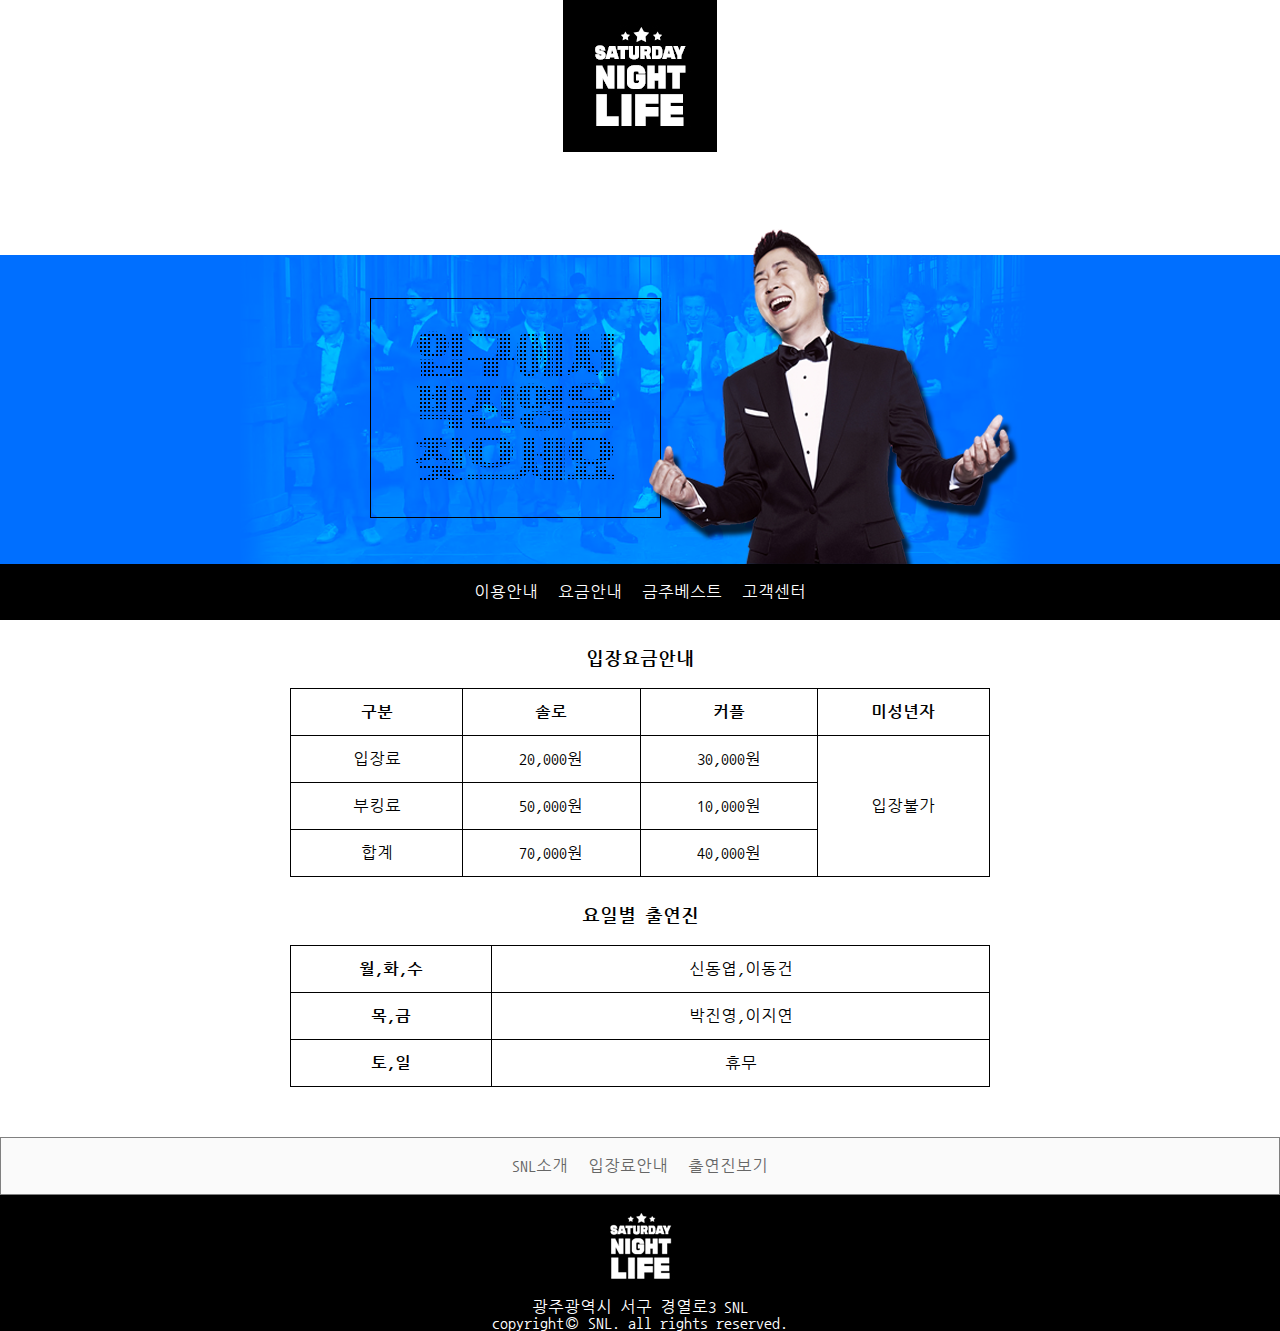
==== index.html @ 2550e7c6 "snl 모바일 준비완료" ====
<!DOCTYPE html>
<html lang="ko">
  <head>
    <meta charset="UTF-8" />
    <meta http-equiv="X-UA-Compatible" content="IE=edge" />
    <meta name="viewport" content="width=device-width, initial-scale=1.0" />
    <title>snl</title>
    <link rel="shortcut icon" href="images/favicon.png" type="image/x-icon">
    <link rel="preconnect" href="https://fonts.googleapis.com" />
    <link rel="preconnect" href="https://fonts.gstatic.com" crossorigin />
    <link
      href="https://fonts.googleapis.com/css2?family=Nanum+Gothic+Coding&display=swap"
      rel="stylesheet"
    />
    <link rel="stylesheet" href="style.css" />
  </head>
  <body>
    <div class="logo"><img src="images/logo.png" alt="snl night life" /></div>
    <div class="wide">
      <img src="images/model.png" alt="model" id="model"/>
      <!-- <img src="images/visual-wide.png" alt="snl cover image"> -->
    </div>
    <div class="menu">
      <ul>
        <li><a href="#">이용안내</a></li>
        <li><a href="#">요금안내</a></li>
        <li><a href="#">금주베스트</a></li>
        <li><a href="#">고객센터</a></li>
      </ul>
    </div>
    <!-- 입점요금안내표 -->
    <table class="price">
      <caption>
        입장요금안내
      </caption>
      <tr>
        <th>구분</th>
        <th>솔로</th>
        <th>커플</th>
        <th>미성년자</th>
      </tr>
      <tr>
        <td>입장료</td>
        <td>20,000원</td>
        <td>30,000원</td>
        <td rowspan="3">입장불가</td>
      </tr>
      <tr>
        <td>부킹료</td>
        <td>50,000원</td>
        <td>10,000원</td>
      </tr>
      <tr>
        <td>합계</td>
        <td>70,000원</td>
        <td>40,000원</td>
      </tr>
    </table>
    <!-- 요일별출연진표 -->
    <table class="casting">
      <caption>
        요일별 출연진
      </caption>
      <tr>
        <th>월,화,수</th>
        <td>신동엽,이동건</td>
      </tr>
      <tr>
        <th>목,금</th>
        <td>박진영,이지연</td>
      </tr>
      <tr>
        <th>토,일</th>
        <td>휴무</td>
      </tr>
    </table>
    <div class="sub_menu">
      <ul>
        <li><a href="#">SNL소개</a></li>
        <li><a href="#">입장료안내</a></li>
        <li><a href="#">출연진보기</a></li>
      </ul>
    </div>
    <div class="site-info">
      <div class="footer-logo">
        <img src="images/footer-logo.png" alt="snl night life" />
      </div>
      <p>광주광역시 서구 경열로3 SNL</p>
      <p>copyright&copy; SNL. all rights reserved.</p>
    </div>
  </body>
</html>
---- style.css ----
@charset "utf-8";
* {
  margin: 0;
  padding: 0;
}
body {
  font-family: "Nanum Gothic Coding", monospace;
}
.logo {
  width: 154px;
  margin: 0 auto;
  margin-bottom: 100px;
}
.wide {
  height: 309px;
  position: relative;
  background-color: #006fff;
  text-align: center;
  background-image: url("images/visual-wide.png");
  background-repeat: no-repeat;
  background-position: center center;
}
#model {
  position: absolute;
  bottom: 0;
}
.menu {
  background-color: black; /*메뉴 배경색*/
}
.menu ul {
  list-style-type: none; /*목록-스타일-종류 : 없음 (사각형, 채워진 원, 빈 원) */
  display: flex; /*표시*/
  justify-content: center; /*컨텐츠 정렬: 가운데 */
}
.menu ul li, .sub_menu ul li {
  padding: 20px 0;
  margin: 0 10px;
}
.menu ul li a {
  color: white;
  text-decoration: none; /*텍스트 꾸밈 속성: 없음*/
}
.sub_menu {
  background-color: #fafafa;
  border: 1px solid gray;
  margin-top: 50px;
}
.sub_menu ul {
  list-style-type: none;
  display: flex;
  justify-content: center;
}
.sub_menu ul li {
  padding: 20px 0;
  margin: 0 10px;
}
.sub_menu ul li a {
  color: #666666;
  text-decoration: none;
}
.price,
.casting {
  width: 700px;
  margin: 0 auto;
}
.price th, .casting th {
  width: 200px;
}
.price,
.price th,
.price td,
.casting,
.casting th,
.casting td {
  border: 1px solid black;
  border-collapse: collapse;
}
.price caption,
.casting caption {
  font-size: 18px;
  font-weight: bolder;
  margin-top: 30px;
  margin-bottom: 20px;
}
.price th,
.price td,
.casting th,
.casting td {
  padding: 15px 0;
  text-align: center;
}
.site-info {
  background-color: black;
  text-align: center;
}
.site-info p {
  color: white;
}
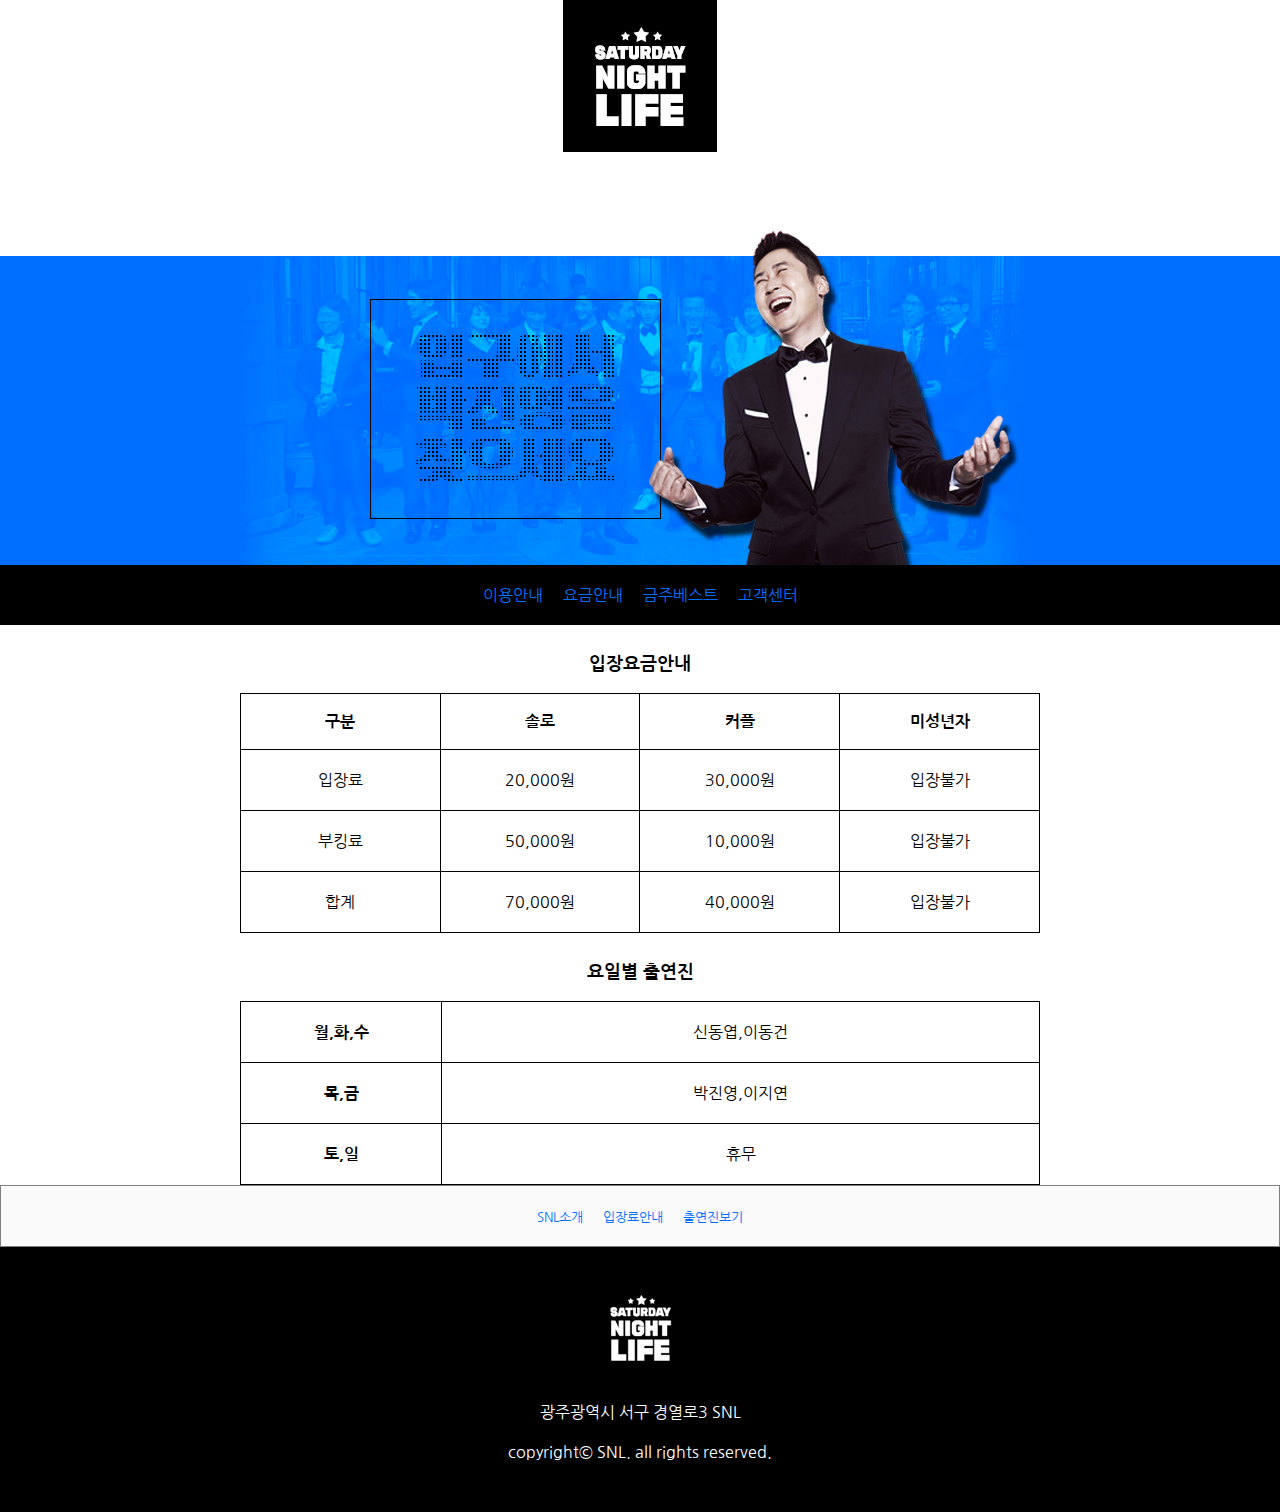
==== commit 031b743a: "index 수정" ====
--- a/index.html
+++ b/index.html
@@ -5,11 +5,11 @@
     <meta http-equiv="X-UA-Compatible" content="IE=edge" />
     <meta name="viewport" content="width=device-width, initial-scale=1.0" />
     <title>snl</title>
-    <link rel="shortcut icon" href="images/favicon.png" type="image/x-icon">
+    <link rel="shortcut icon" href="images/favicon.png" type="image/x-icon" />
     <link rel="preconnect" href="https://fonts.googleapis.com" />
     <link rel="preconnect" href="https://fonts.gstatic.com" crossorigin />
     <link
-      href="https://fonts.googleapis.com/css2?family=Nanum+Gothic+Coding&display=swap"
+      href="https://fonts.googleapis.com/css2?family=Nanum+Gothic&display=swap"
       rel="stylesheet"
     />
     <link rel="stylesheet" href="style.css" />
@@ -17,7 +17,7 @@
   <body>
     <div class="logo"><img src="images/logo.png" alt="snl night life" /></div>
     <div class="wide">
-      <img src="images/model.png" alt="model" id="model"/>
+      <img src="images/model.png" alt="model" id="model" />
       <!-- <img src="images/visual-wide.png" alt="snl cover image"> -->
     </div>
     <div class="menu">
@@ -43,17 +43,19 @@
         <td>입장료</td>
         <td>20,000원</td>
         <td>30,000원</td>
-        <td rowspan="3">입장불가</td>
+        <td>입장불가</td>
       </tr>
       <tr>
         <td>부킹료</td>
         <td>50,000원</td>
         <td>10,000원</td>
+        <td>입장불가</td>
       </tr>
       <tr>
         <td>합계</td>
         <td>70,000원</td>
         <td>40,000원</td>
+        <td>입장불가</td>
       </tr>
     </table>
     <!-- 요일별출연진표 -->
--- a/style.css
+++ b/style.css
@@ -4,7 +4,7 @@
   padding: 0;
 }
 body {
-  font-family: "Nanum Gothic Coding", monospace;
+  font-family: "Nanum Gothic", sans-serif;
 }
 .logo {
   width: 154px;
@@ -14,8 +14,8 @@
 .wide {
   height: 309px;
   position: relative;
+  text-align: center;
   background-color: #006fff;
-  text-align: center;
   background-image: url("images/visual-wide.png");
   background-repeat: no-repeat;
   background-position: center center;
@@ -32,18 +32,19 @@
   display: flex; /*표시*/
   justify-content: center; /*컨텐츠 정렬: 가운데 */
 }
-.menu ul li, .sub_menu ul li {
+.menu ul li,
+.sub_menu ul li {
   padding: 20px 0;
   margin: 0 10px;
 }
-.menu ul li a {
+.menu a {
   color: white;
-  text-decoration: none; /*텍스트 꾸밈 속성: 없음*/
+  text-decoration: none;
 }
 .sub_menu {
   background-color: #fafafa;
   border: 1px solid gray;
-  margin-top: 50px;
+  margin-top: 50px 0 0 0;
 }
 .sub_menu ul {
   list-style-type: none;
@@ -52,18 +53,19 @@
 }
 .sub_menu ul li {
   padding: 20px 0;
-  margin: 0 10px;
-}
-.sub_menu ul li a {
+}
+.sub_menu a {
   color: #666666;
   text-decoration: none;
+  font-size: 13px;
 }
 .price,
 .casting {
-  width: 700px;
+  width: 800px;
   margin: 0 auto;
 }
-.price th, .casting th {
+.price th,
+.casting th {
   width: 200px;
 }
 .price,
@@ -79,20 +81,138 @@
 .casting caption {
   font-size: 18px;
   font-weight: bolder;
-  margin-top: 30px;
-  margin-bottom: 20px;
+  margin: 30px 0 20px 0;
 }
 .price th,
 .price td,
 .casting th,
 .casting td {
-  padding: 15px 0;
+  padding: 20px 0;
   text-align: center;
 }
 .site-info {
   background-color: black;
   text-align: center;
+  padding: 30px 0;
 }
 .site-info p {
   color: white;
-}
+  margin: 20px 0;
+}
+.form_title {
+  max-width: 1190px;
+  margin: 50px auto;
+  padding: 20px 0;
+  background-color: #006fff;
+  color: white;
+  text-align: center;
+}
+form,
+fieldset {
+  border: 0;
+}
+form {
+  /* mvp css에서 form의 가로 길이를 제한함으로 이를 해결하기 위한 스타일 */
+  width: 100%;
+  max-width: 100%;
+}
+legend {
+  display: none;
+}
+.form_wrap {
+  max-width: 400px;
+  margin: 0 auto;
+}
+.w-800 {
+  max-width: 800px;
+}
+.d-flex {
+  display: flex;
+}
+.justify-center {
+  justify-content: center;
+}
+.justify-between {
+  justify-content: space-between;
+}
+.align-center {
+  align-items: center;
+}
+.d-flex label {
+  text-align: right;
+  margin-right: 1rem;
+  flex: 2;
+}
+.d-flex input {
+  flex: 8;
+  padding: 1rem 0;
+}
+.flex-8 {
+  flex: 8;
+}
+.d-flex > div {
+  /* 자손 선택자 */
+  margin-left: 75px;
+}
+.d-flex > .ml-0 {
+  margin-left: 0;
+}
+[type="submit"],
+[type="reset"] {
+  /* 속성 선택자 */
+  padding: 5px 20px;
+}
+[type="reset"] {
+  margin-left: 1rem;
+  border: 2px solid #006fff;
+  color: #006fff;
+  background-color: transparent; /* 투명 */
+}
+.divider {
+  margin: 1rem 0;
+}
+a,
+a:link {
+  color: #006fff;
+}
+[type="text"],
+[type="password"],
+[type="tel"],
+[type="email"] {
+  text-indent: 1rem;
+}
+#reg_agree {
+  margin-bottom: 0;
+  margin-right: 1rem;
+}
+
+@media screen and (max-width: 360px) {
+  #model {
+    width: 320px;
+    left: 50%; /* 왼쪽 위치 : 화면의 중앙 */
+    margin-left: -160px; /*왼쪽 여백 : 사진의 1/2 더 왼쪽으로 */
+  }
+  #model img {
+    width: 100%;
+  }
+  .menu a,
+  .sub_menu a {
+    font-size: 14px;
+    letter-spacing: -2px; /*자간*/
+  }
+  .price,
+  .casting {
+    width: 83.33333333333333%;
+  }
+  .price th,
+  .casting th {
+    width: 25%;
+  }
+  .price th,
+  .price td,
+  .casting th,
+  .casting td {
+    font-size: 14px;
+    letter-spacing: -1px;
+  }
+}
